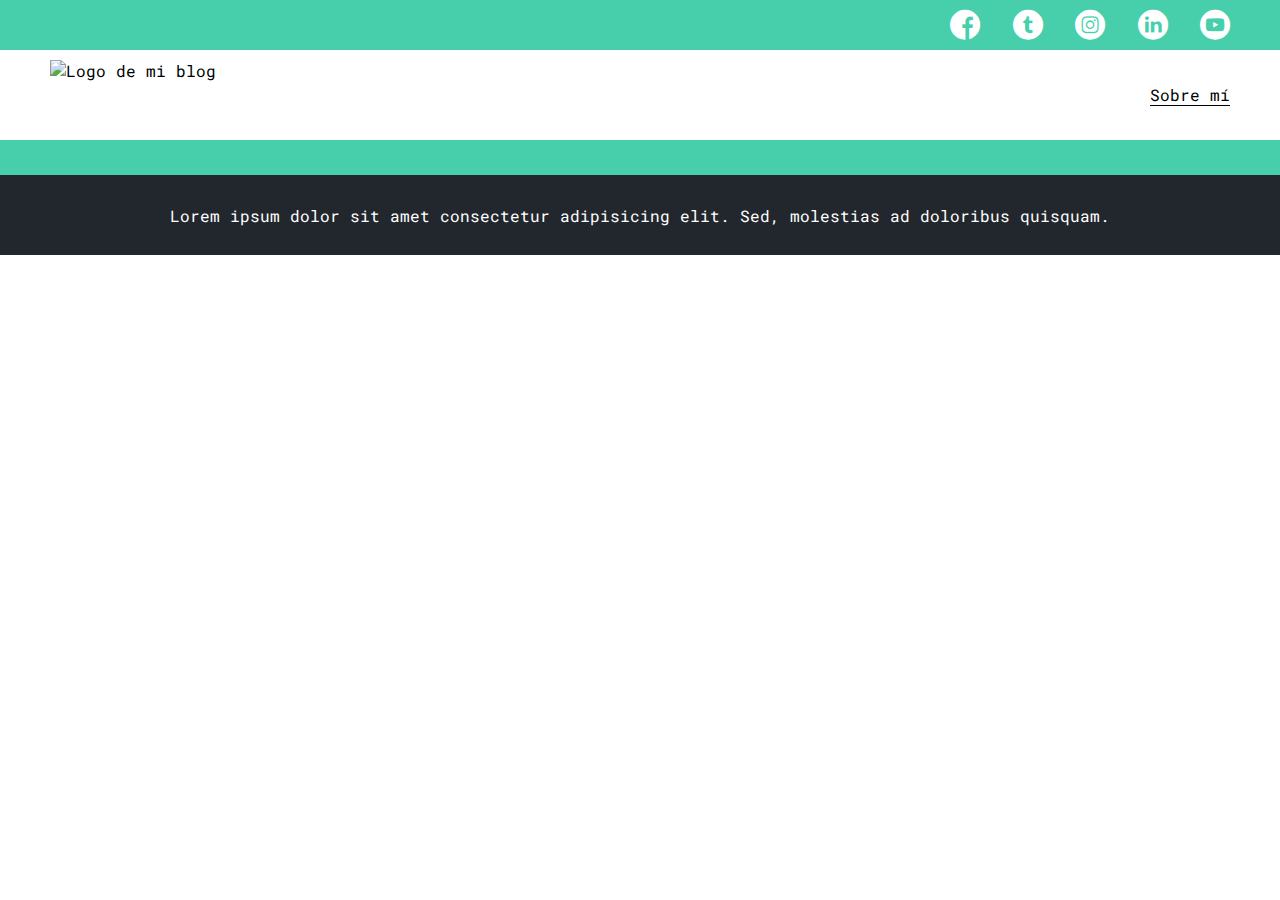
==== blog.html @ e9988e24 "Finalizando páginas de blogposts y comenzando de la de blog" ====
<!DOCTYPE html>
<html lang="en">
<head>
    <meta charset="UTF-8">
    <meta http-equiv="X-UA-Compatible" content="IE=edge">
    <meta name="viewport" content="width=device-width, initial-scale=1.0">
    <title>Mi Blog</title>
    <link rel="stylesheet" href="./css/main.css">
    <link rel="stylesheet" href="./css/font/flaticon.css">
</head>
<body>
   <header>
    <section class="header-icons-container">
        <div class="icons">
            <a href="#"><span class="flaticon-001-facebook"></span></a>
            <a href="#"><span class="flaticon-002-twitter"></span></a>
            <a href="#"><span class="flaticon-011-instagram"></span></a>
            <a href="#"><span class="flaticon-010-linkedin"></span></a>
            <a href="#"><span class="flaticon-008-youtube"></span></a>
        </div>
    </section>
    <nav>
        <section class="nav-logo-container">
            <a href="#"><img src="./assets/img/Logo-negro.png" alt="Logo de mi blog"></a>
        </section>
        <section class="profile-link">
            <a href="./perfil.html">Sobre mí</a>
        </section>
    </nav>
   </header>

   <footer>
    <p>
      Lorem ipsum dolor sit amet consectetur adipisicing elit. Sed, molestias ad doloribus quisquam. 
    </p>
   </footer>
</body>
</html>
---- css/main.css ----
@import url('https://fonts.googleapis.com/css2?family=Roboto+Mono:wght@400;700&family=Roboto+Slab:wght@400;700;900&family=Roboto:wght@400;700;900&display=swap');
body {
    font-family: 'Roboto Mono', monospace;
    margin: 0;
    padding: 0;
    top: 0;
    bottom: 0;
    left: 0;
    right: 0;
}
#home {
    position: fixed;
}
.grid-container {
    max-width: 980px;
    margin: 0 auto;
}
a {
    text-decoration: none;
    display: inline;
    color: black;
}
header {
    width: 100%;
    height: 140px;
    display: grid;
    grid-template-rows: repeat(2, 1fr);
}
.header-icons-container {
    width: 100%;
    height: 50px;
    display: grid;
    background-color: #47cfac;
}
.header-icons-container .icons {
    width: 300px;
    height: auto;
    display: flex;
    justify-items: flex-end;
    align-items: center;
    justify-content: space-between;
    justify-self: end;
    margin-right: 50px;
}
.icons span {
    color: white;
}
nav {
    display: grid;
    grid-template-columns: repeat(2, 1fr);
    height: 90px;
}
.nav-logo-container {
    margin-left: 50px;    
}
.nav-logo-container img {
    width: 220px;
    margin-top: 10px;
}
.profile-link {
    display: flex;
    align-items: center;
    justify-content: flex-end;
    margin-right: 50px;
}
nav .profile-link a {
    color: black;
    border-bottom: 1px solid black;
}
.hero-image {
    background-image: linear-gradient(rgba(0, 0, 0, 0.5), rgba(0, 0, 0, 0.5)), url("../assets/img/Cover.png");
    height: calc(100vh - 140px);
    min-width: 300px;
    min-height: 500px;
    background-position: center;
    background-repeat: no-repeat;
    background-size: cover;
    position: relative;  
}
.hero-content {    
    font-size: 1.7rem;
    text-align: center;
    position: absolute;
    top: 50%;
    left: 50%;
    transform: translate(-50%, -50%);
    color: white;    
  }
.hero-title {
    max-width: 800px;
    font-family: 'Roboto Mono', monospace;
    font-weight: 400;
  }
.hero-button {
    width: 150px;
    height: 50px;
    margin-top: 50px;
    border: none;
    outline: 0;
    display: inline-block;
    padding: 10px 25px;
    color: black;
    background-color: #47cfac;
    cursor: pointer;
    font-family: 'Roboto Mono', monospace;
    font-size: 1rem;
    text-align: center;
    font-weight: bolder;
  }
.hero-button:hover, .blogs-button:hover {
    background-color: #555;
    color: white;
  }
.blogs-main {
    display: grid;    
}
.blogs-news-container {
    background-color: #e6e9ed;
    padding: 0 50px 40px;
}
.blogs-main-new {
    display: grid;
    grid-template-columns: 2fr 1fr;
    grid-template-rows: 2fr;
}
.blogs-news-img-container {
    grid-column: 1;
}
.blogs-news-img-container img {
    width: 85%;
}
.blogs-news-info-container {
    grid-column: 2;
}
.blogs-news-info-container p {
    margin-bottom: 35px;
}
.blogs-posts-container {
    padding: 0 50px 40px;
}
.blogs-posts-container h3 {
    border-bottom: 1px solid #cdd2da;
    padding-bottom: 20px;
    text-align: center;
}
.blogs-button {
    border: 1px solid #47cfac;
    padding: 10px 15px;
    font-size: 0.9rem;
}
.post-container {
    display: inline-block;
    padding-left: 10px 15px;
    max-width: 30%;
    margin-bottom: 50px;
}
.post-container p {
    margin-bottom: 35px;
}
.post-container img {
    width: 100%;
}
footer {
    width: 100%;
    height: 80px;
    background-color: #22272d;
    border-top: 35px solid #47cfac;
    text-align: center;
}

footer p {
    color: white;
    margin-top: 30px;
}
---- css/font/flaticon.css ----
/*
  	Flaticon icon font: Flaticon
  	Creation date: 20/12/2018 09:27
  	*/

@font-face {
  font-family: "Flaticon";
  src: url("./Flaticon.eot");
  src: url("./Flaticon.eot?#iefix") format("embedded-opentype"),
       url("./Flaticon.woff") format("woff"),
       url("./Flaticon.ttf") format("truetype"),
       url("./Flaticon.svg#Flaticon") format("svg");
  font-weight: normal;
  font-style: normal;
}

@media screen and (-webkit-min-device-pixel-ratio:0) {
  @font-face {
    font-family: "Flaticon";
    src: url("./Flaticon.svg#Flaticon") format("svg");
  }
}

[class^="flaticon-"]:before, [class*=" flaticon-"]:before,
[class^="flaticon-"]:after, [class*=" flaticon-"]:after {   
  font-family: Flaticon;
        font-size: 30px;
font-style: normal;
margin-left: 20px;
}

.flaticon-001-facebook:before { content: "\f100"; }
.flaticon-002-twitter:before { content: "\f101"; }
.flaticon-003-whatsapp:before { content: "\f102"; }
.flaticon-004-groupme:before { content: "\f103"; }
.flaticon-005-kik:before { content: "\f104"; }
.flaticon-006-skype:before { content: "\f105"; }
.flaticon-007-periscope:before { content: "\f106"; }
.flaticon-008-youtube:before { content: "\f107"; }
.flaticon-009-itunes:before { content: "\f108"; }
.flaticon-010-linkedin:before { content: "\f109"; }
.flaticon-011-instagram:before { content: "\f10a"; }
.flaticon-012-messenger:before { content: "\f10b"; }
.flaticon-013-twitter-1:before { content: "\f10c"; }
.flaticon-014-snapchat:before { content: "\f10d"; }
.flaticon-015-reddit:before { content: "\f10e"; }
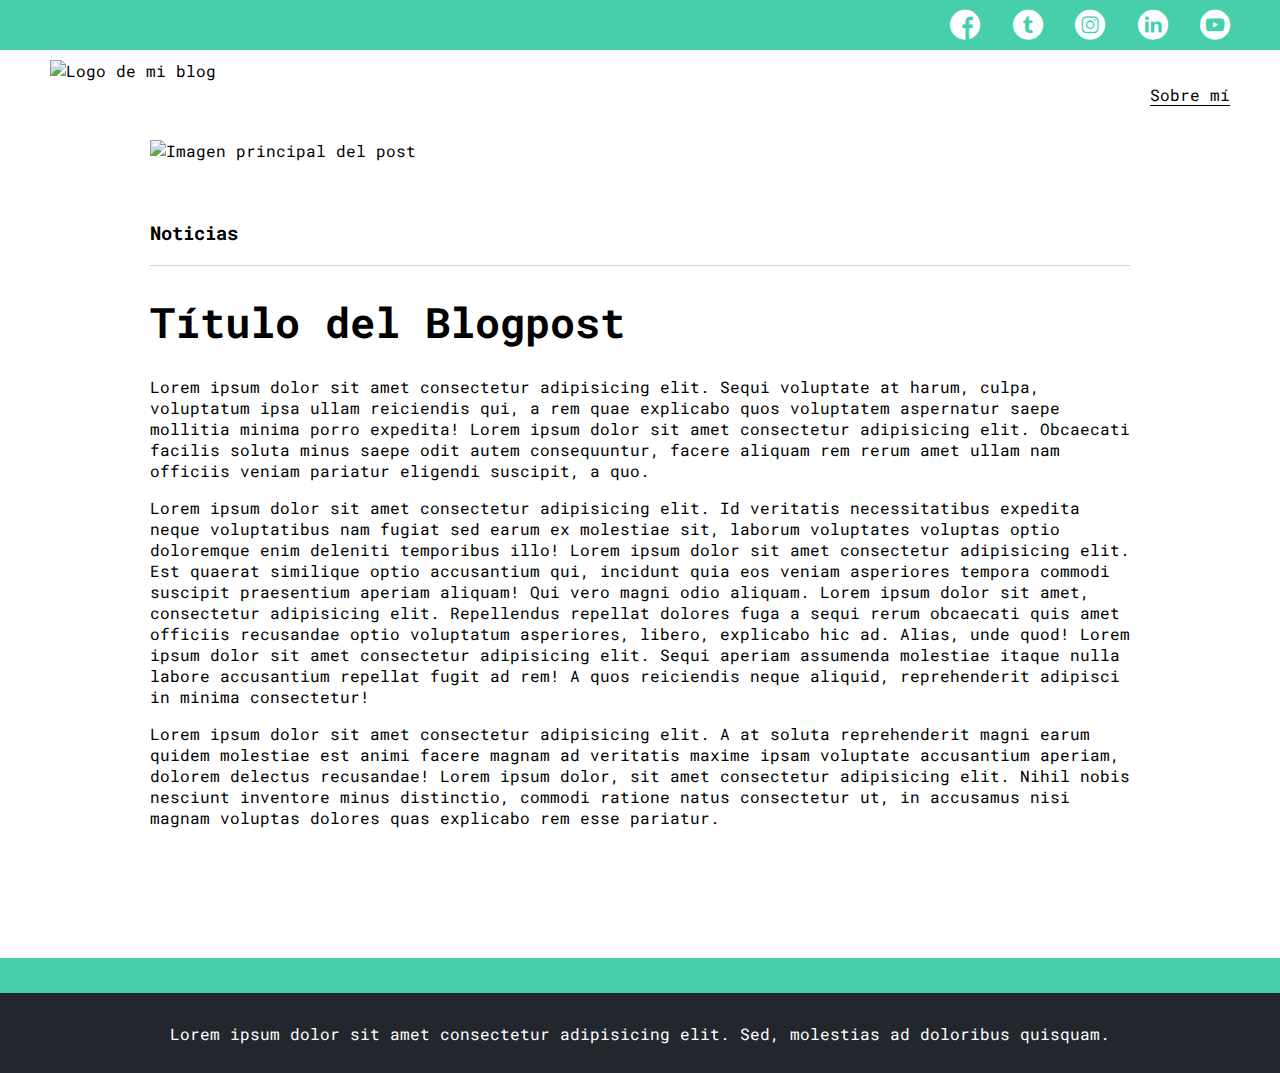
==== commit 233322f0: "Falta la parte del contacto" ====
--- a/blog.html
+++ b/blog.html
@@ -28,7 +28,38 @@
         </section>
     </nav>
    </header>
-
+   <main>
+    <section class="grid-container blogpost-img-container">
+        <img src="./assets/img/post-1.png" alt="Imagen principal del post">
+    </section>
+    <section class="blogpost-main-container">
+        <div class="grid-container">
+            <h3>Noticias</h3>
+            <article>
+                <h1>Título del Blogpost</h1>
+                <p>Lorem ipsum dolor sit amet consectetur adipisicing elit. Sequi voluptate at harum, culpa, voluptatum ipsa ullam reiciendis qui, a rem quae explicabo quos voluptatem aspernatur saepe mollitia minima porro expedita! Lorem ipsum dolor sit amet consectetur adipisicing elit. Obcaecati facilis soluta minus saepe odit autem consequuntur, facere aliquam rem rerum amet ullam nam officiis veniam pariatur eligendi suscipit, a quo.</p>
+                <p>Lorem ipsum dolor sit amet consectetur adipisicing elit. Id veritatis necessitatibus expedita neque voluptatibus nam fugiat sed earum ex molestiae sit, laborum voluptates voluptas optio doloremque enim deleniti temporibus illo! Lorem ipsum dolor sit amet consectetur adipisicing elit. Est quaerat similique optio accusantium qui, incidunt quia eos veniam asperiores tempora commodi suscipit praesentium aperiam aliquam! Qui vero magni odio aliquam. Lorem ipsum dolor sit amet, consectetur adipisicing elit. Repellendus repellat dolores fuga a sequi rerum obcaecati quis amet officiis recusandae optio voluptatum asperiores, libero, explicabo hic ad. Alias, unde quod! Lorem ipsum dolor sit amet consectetur adipisicing elit. Sequi aperiam assumenda molestiae itaque nulla labore accusantium repellat fugit ad rem! A quos reiciendis neque aliquid, reprehenderit adipisci in minima consectetur!</p>
+                <p>Lorem ipsum dolor sit amet consectetur adipisicing elit. A at soluta reprehenderit magni earum quidem molestiae est animi facere magnam ad veritatis maxime ipsam voluptate accusantium aperiam, dolorem delectus recusandae! Lorem ipsum dolor, sit amet consectetur adipisicing elit. Nihil nobis nesciunt inventore minus distinctio, commodi ratione natus consectetur ut, in accusamus nisi magnam voluptas dolores quas explicabo rem esse pariatur.</p>
+            </article>
+        </div>
+    </section>
+    <section class="grid container contact-main-container">
+        <div class="contact-left">
+            <img src="" alt="">
+            <div>
+                <a href=""></a>
+                <p></p>
+            </div>
+        </div>
+        <div class="contact-right">
+            <img src="" alt="">
+            <div>
+                <a href=""></a>
+                <p></p>
+            </div>
+        </div>
+    </section>
+   </main>
    <footer>
     <p>
       Lorem ipsum dolor sit amet consectetur adipisicing elit. Sed, molestias ad doloribus quisquam. 
--- a/css/main.css
+++ b/css/main.css
@@ -167,8 +167,24 @@
     border-top: 35px solid #47cfac;
     text-align: center;
 }
-
 footer p {
     color: white;
     margin-top: 30px;
+}
+.blogpost-img-container {
+    padding: 0 50px 40px;
+}
+.blogpost-img-container img {
+    width: 100%;
+}
+.blogpost-main-container {
+    padding: 0 50px 40px;
+}
+.blogpost-main-container h3 {
+    border-bottom: 1px solid #cdd2da;
+    padding-bottom: 20px;
+}
+
+.blogpost-main-container article h1 {
+    font-size: 2.6rem;
 }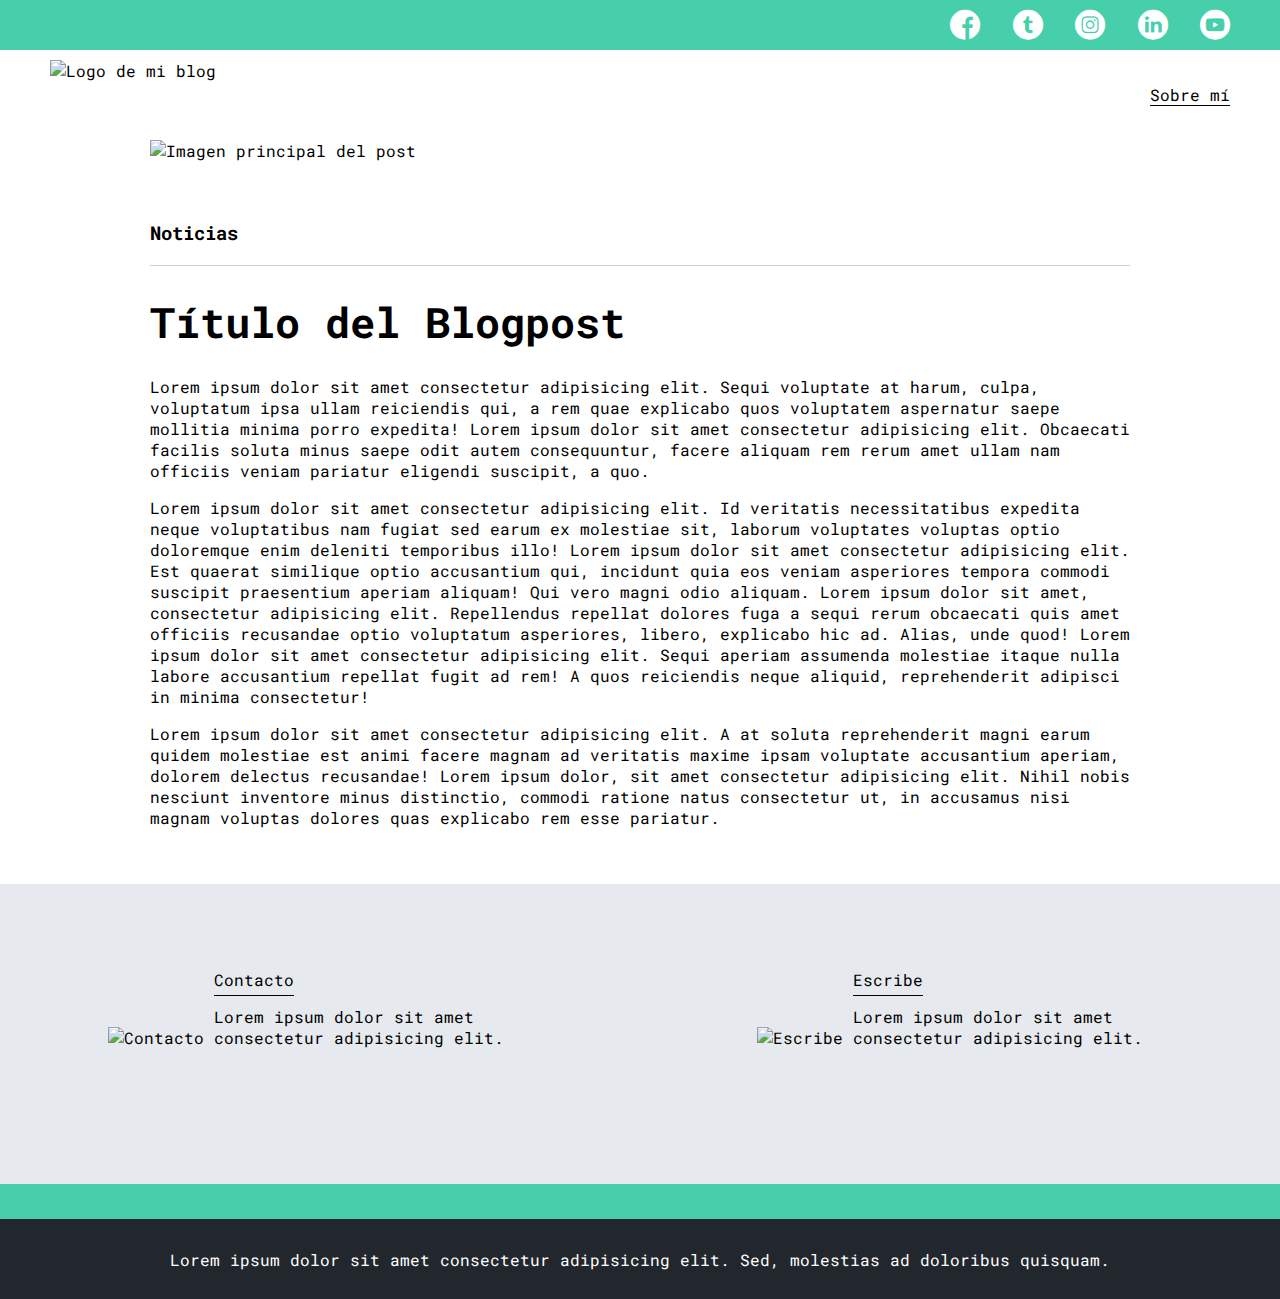
==== commit 84cbc4d3: "finalizada la página de Blog y a comenzar la página de perfil" ====
--- a/blog.html
+++ b/blog.html
@@ -43,19 +43,19 @@
             </article>
         </div>
     </section>
-    <section class="grid container contact-main-container">
-        <div class="contact-left">
-            <img src="" alt="">
-            <div>
-                <a href=""></a>
-                <p></p>
+    <section class="contact-main-container">
+        <div>
+            <img src="./assets/img/013-newsletter.png" alt="Contacto">
+            <div class="contact-left">
+                <a href="">Contacto</a>
+                <p>Lorem ipsum dolor sit amet consectetur adipisicing elit.</p>
             </div>
         </div>
-        <div class="contact-right">
-            <img src="" alt="">
-            <div>
-                <a href=""></a>
-                <p></p>
+        <div>
+            <img src="./assets/img/006-like.png" alt="Escribe">
+            <div class="contact-right">
+                <a href="">Escribe</a>
+                <p>Lorem ipsum dolor sit amet consectetur adipisicing elit.</p>
             </div>
         </div>
     </section>
--- a/css/main.css
+++ b/css/main.css
@@ -184,7 +184,29 @@
     border-bottom: 1px solid #cdd2da;
     padding-bottom: 20px;
 }
-
 .blogpost-main-container article h1 {
     font-size: 2.6rem;
+}
+.contact-main-container {
+    width: 100%;    
+    min-height: 250px;
+    background-color: #e6e9ed;
+    text-align: center;
+    padding-bottom: 50px;    
+}
+.contact-main-container div {
+    display: inline-block;
+    width: 49.5%;
+    height: 100%;
+}
+.contact-main-container img {
+    width: 100px;
+}
+.contact-main-container div a {
+    border-bottom: 1px solid black;
+    padding-bottom: 5px;
+}
+.contact-left, .contact-right {
+    text-align: initial;
+    margin-top: 85px;
 }